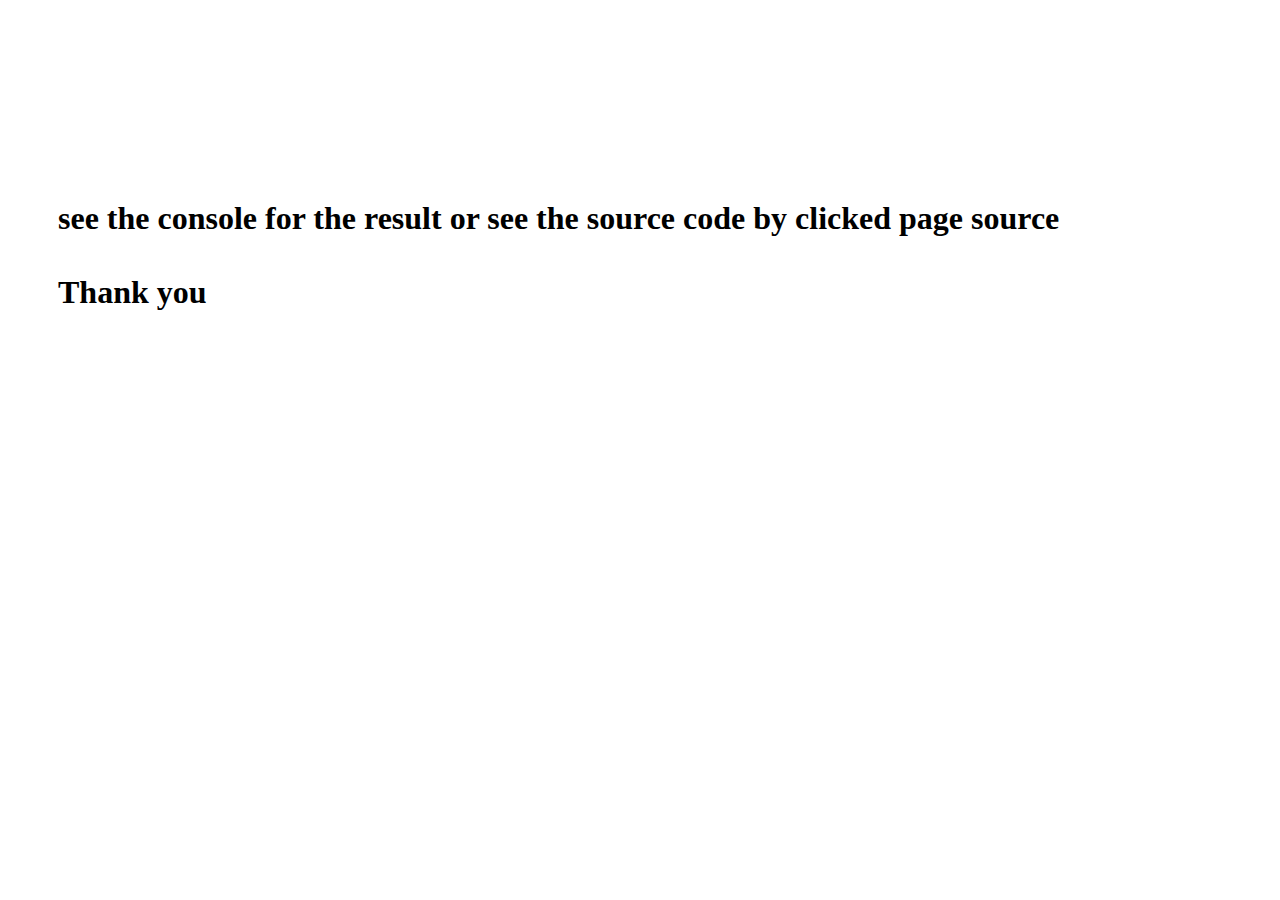
==== LabAssignment/Lab9/index.html @ 1bdc4990 "Lab 9 exercise first commit" ====
<!DOCTYPE html>
<html lang="en">
<head>
    <meta charset="UTF-8">
    <title>Assignment 9</title>
    <style>
        h1 {
            margin: 200px 50px 50px;
        }

    </style>

    <script src="assignment9.js" type="text/javascript"></script>
</head>
<body>
<h1>see the console for the result or see the source code by clicked page source<br><br> <span>Thank you</span></h1>

</body>
</html>
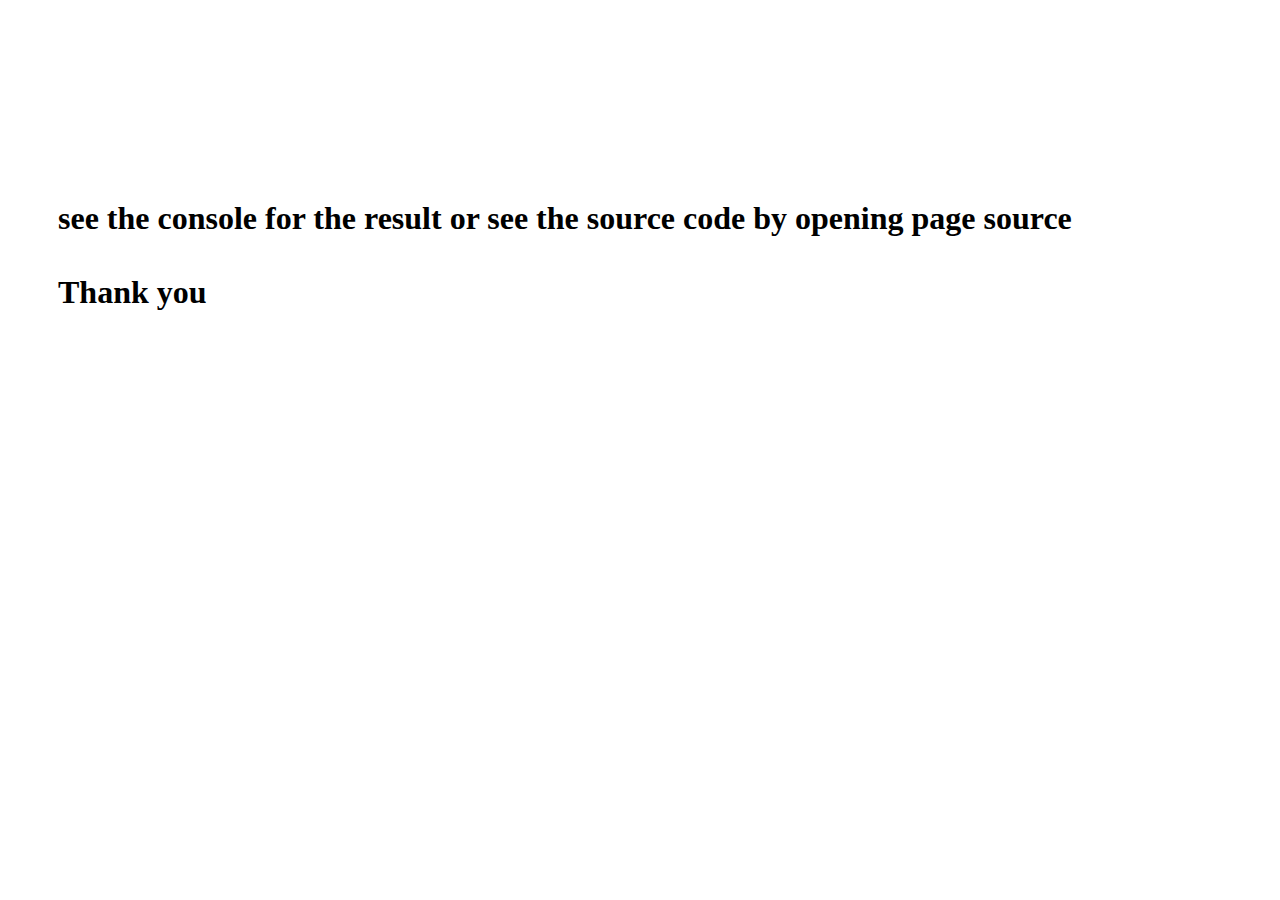
==== commit 53371b65: "Lab 9 exercise first commit" ====
--- a/LabAssignment/Lab9/index.html
+++ b/LabAssignment/Lab9/index.html
@@ -13,7 +13,7 @@
     <script src="assignment9.js" type="text/javascript"></script>
 </head>
 <body>
-<h1>see the console for the result or see the source code by clicked page source<br><br> <span>Thank you</span></h1>
+<h1>see the console for the result or see the source code by opening page source<br><br> <span>Thank you</span></h1>
 
 </body>
 </html>